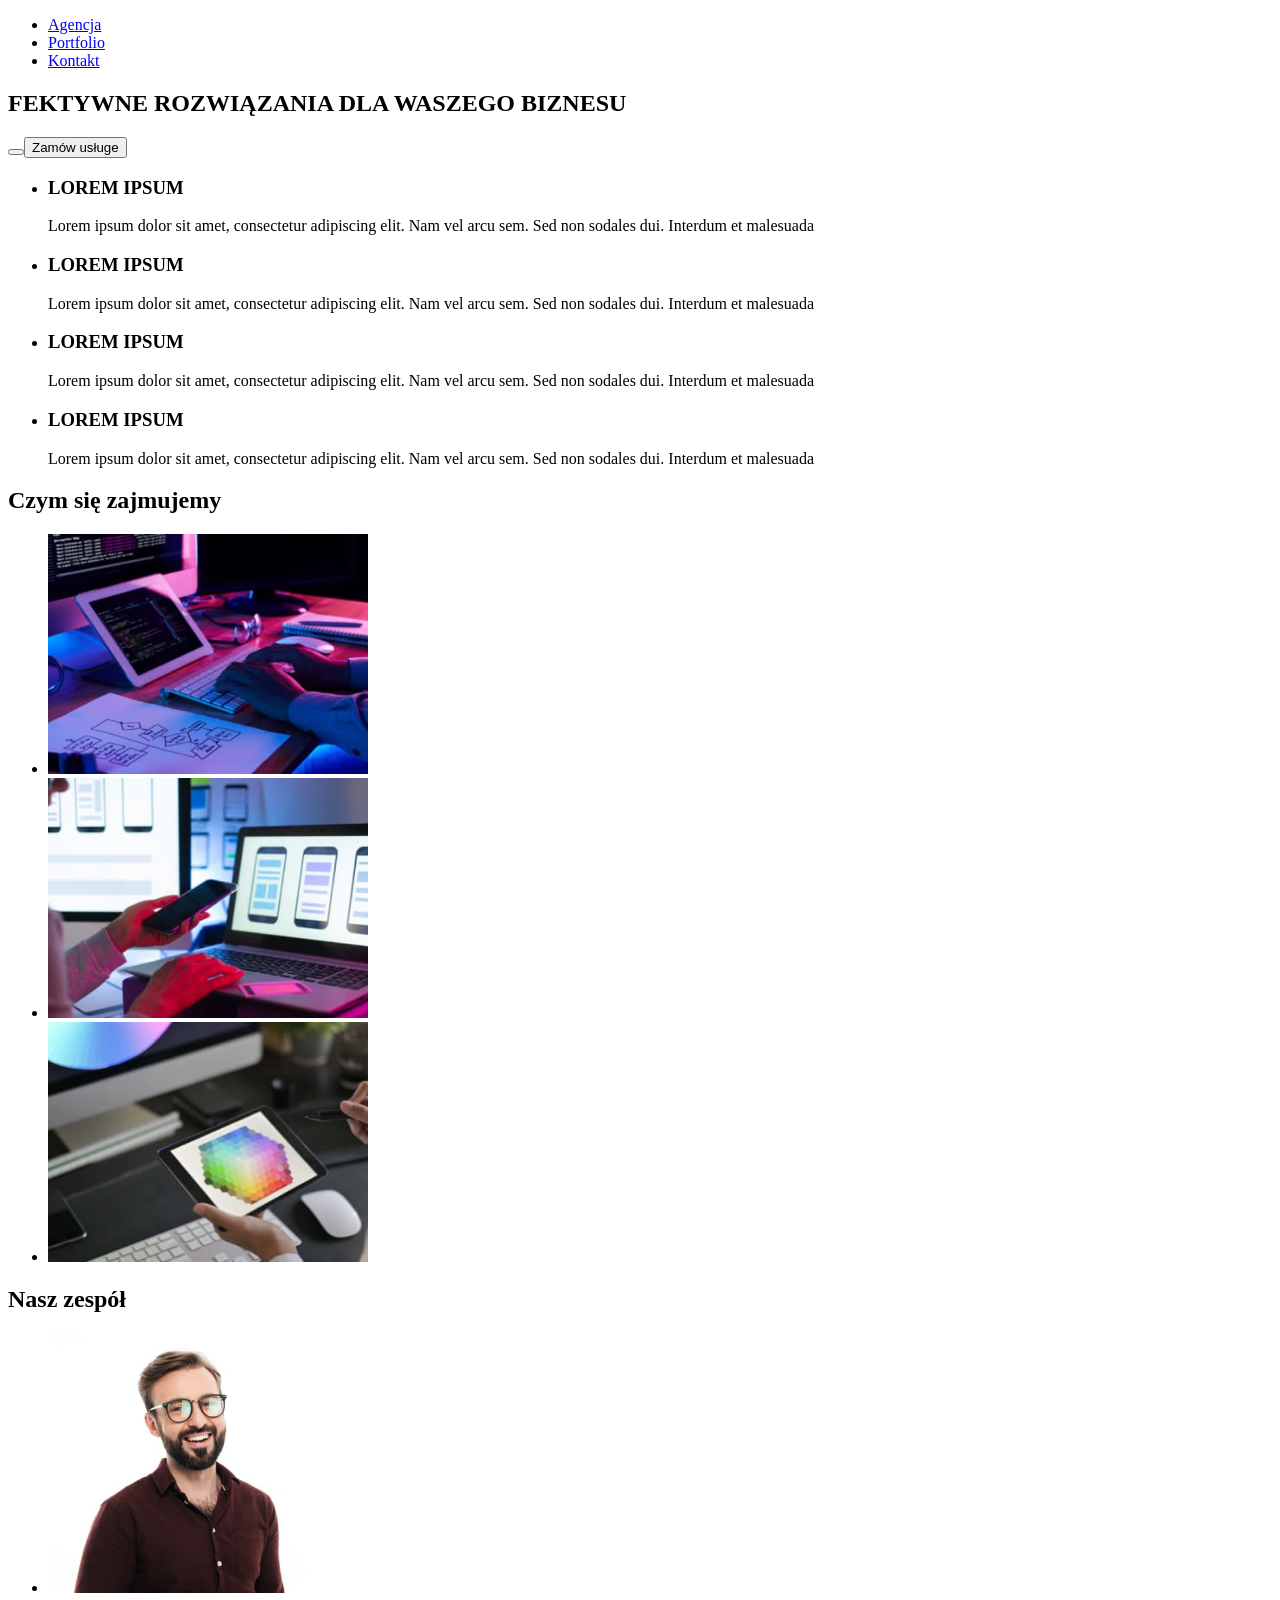
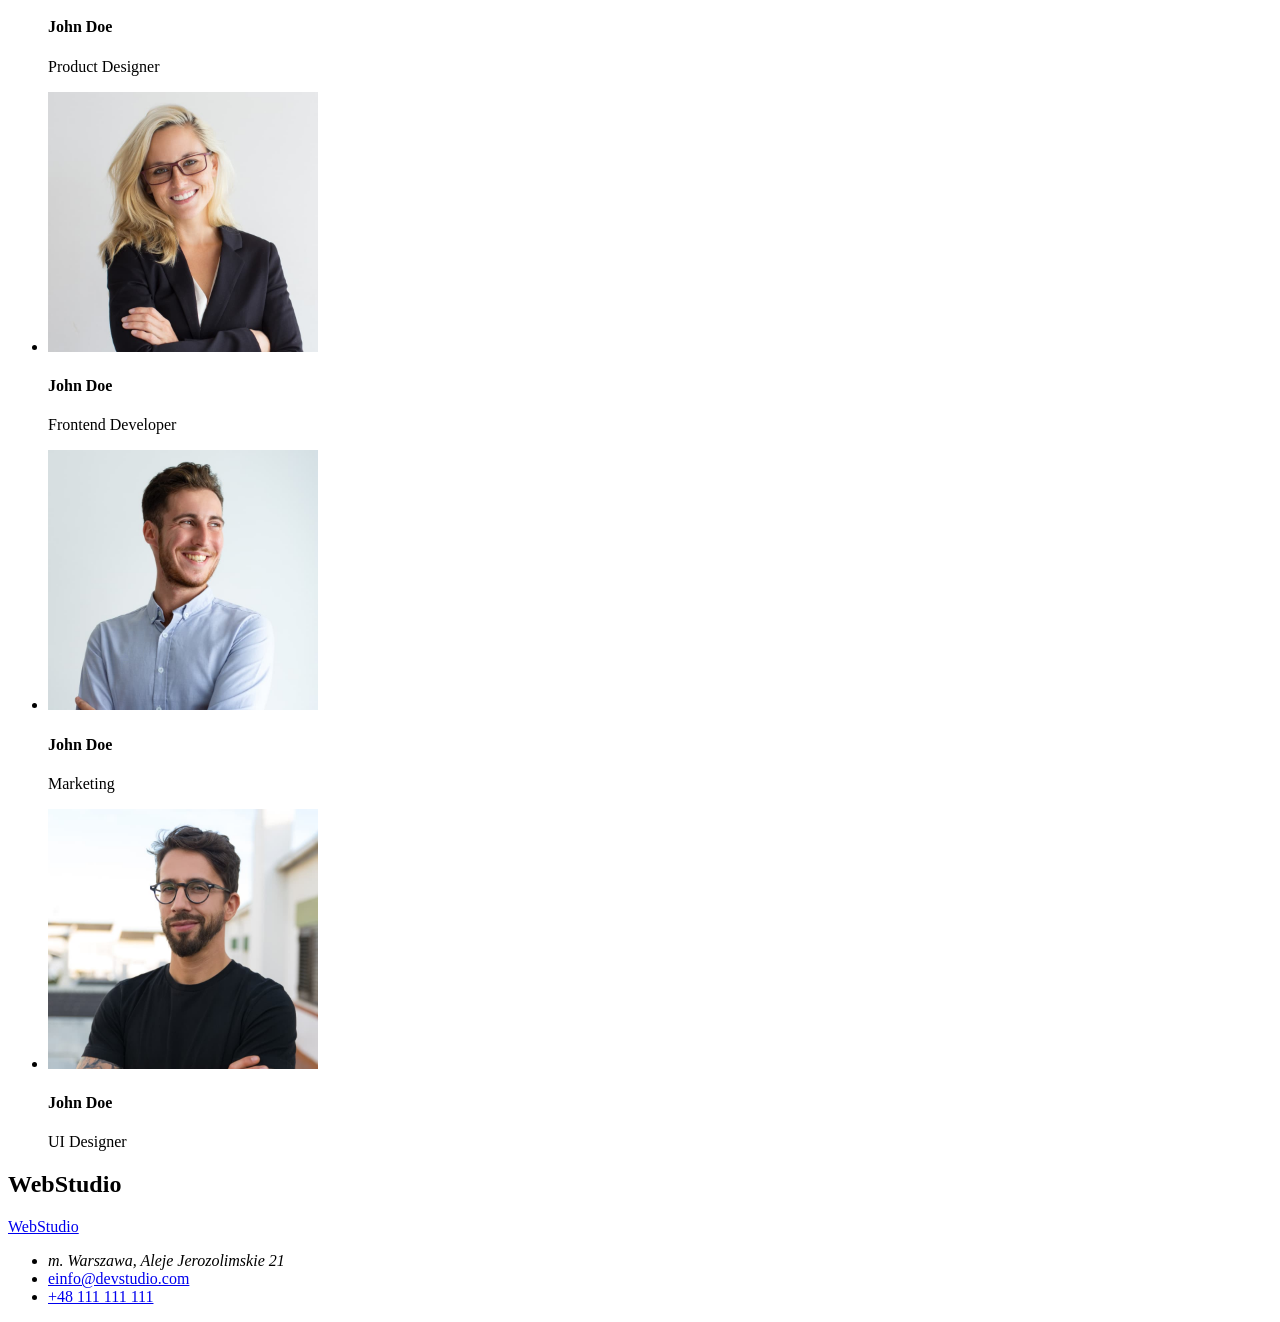
==== goit2022html/index.html @ b20271d4 "." ====
<!DOCTYPE html>
<html lang="en">
  <head>
    <meta charset="UTF-8" />
    <meta http-equiv="X-UA-Compatible" content="IE=edge" />
    <meta name="viewport" content="width=device-width, initial-scale=1.0" />
    <title>Document</title>
  </head>

  <body>
    <header>
      <nav>
        <ul>
          <li><a href="#section1">Agencja</a></li>
          <li><a href="#section2">Portfolio</a>  </li>
          <li><a href="#section3">Kontakt</a></li>
        </ul>
      </nav>
      </header>  
    <main>
      <section>
        <h1>FEKTYWNE ROZWIĄZANIA DLA WASZEGO BIZNESU</h1>
        <button type="button">
          <button>Zamów usługe</button>
        </button>
      </section>
      <section>
        <ul>
          <li>
            <h3>LOREM IPSUM</h3>
            <p>
              Lorem ipsum dolor sit amet, consectetur adipiscing elit. Nam vel
              arcu sem. Sed non sodales dui. Interdum et malesuada
            </p>
          </li>
          <li>
            <h3>LOREM IPSUM</h3>
            <p>
              Lorem ipsum dolor sit amet, consectetur adipiscing elit. Nam vel
              arcu sem. Sed non sodales dui. Interdum et malesuada
            </p>
          </li>
          <li>
            <h3>LOREM IPSUM</h3>
            <p>
              Lorem ipsum dolor sit amet, consectetur adipiscing elit. Nam vel
              arcu sem. Sed non sodales dui. Interdum et malesuada
            </p>
          </li>
          <li>
            <h3>LOREM IPSUM</h3>
            <p>
              Lorem ipsum dolor sit amet, consectetur adipiscing elit. Nam vel
              arcu sem. Sed non sodales dui. Interdum et malesuada
            </p>
          </li>
          </p>
        </ul>
      </section>
      <section id="section2">
        <h2>Czym się zajmujemy</h2>
        <ul>
          <li>
            <img src="images/img.jpg" width="320" height="240" alt="write" />
          </li>
          <li>
            <img src="images/img-2.jpg" width="320" height="240" alt="check" />
          </li>
          <li>
            <img src="images/img-3.jpg" width="320" height="240" alt="form" />
          </li>
        </ul>
      </section>
      <section id="section1">
        <h2>Nasz zespół</h2>
        <ul>
          <li>
            <img src="images/img-4.jpg" width="270" height="260" alt="" />
            <h4>John Doe</h4>
            <p>Product Designer</p>
          </li>
          <li>
            <img src="images/img-2-2.jpg" width="270" height="260" alt="" />
            <h4>John Doe</h4>
            <p>Frontend Developer</p>
          </li>
          <li>
            <img src="images/img-3-2.jpg" width="270" height="260" alt="" />
            <h4>John Doe</h4>
            <p>Marketing</p>
          </li>
          <li>
            <img src="images/img-4-2.jpg" width="270" height="260" alt="" />
            <h4>John Doe</h4>
            <p>UI Designer</p>
          </li>
        </ul>
      </section>
    </main>
    <footer>
      <h2>WebStudio</h2>
      <section id="section3">
          <a href="./index.html">WebStudio</a>
          <ul>
            <li><address>m. Warszawa, Aleje Jerozolimskie 21</address></li>
            <li><a href="info@devstudio.com">einfo@devstudio.com</a></li>
            <li><a href="tel:+48111111111">+48 111 111 111</a></li>
          </ul>
    </footer>
  </body>
</html>
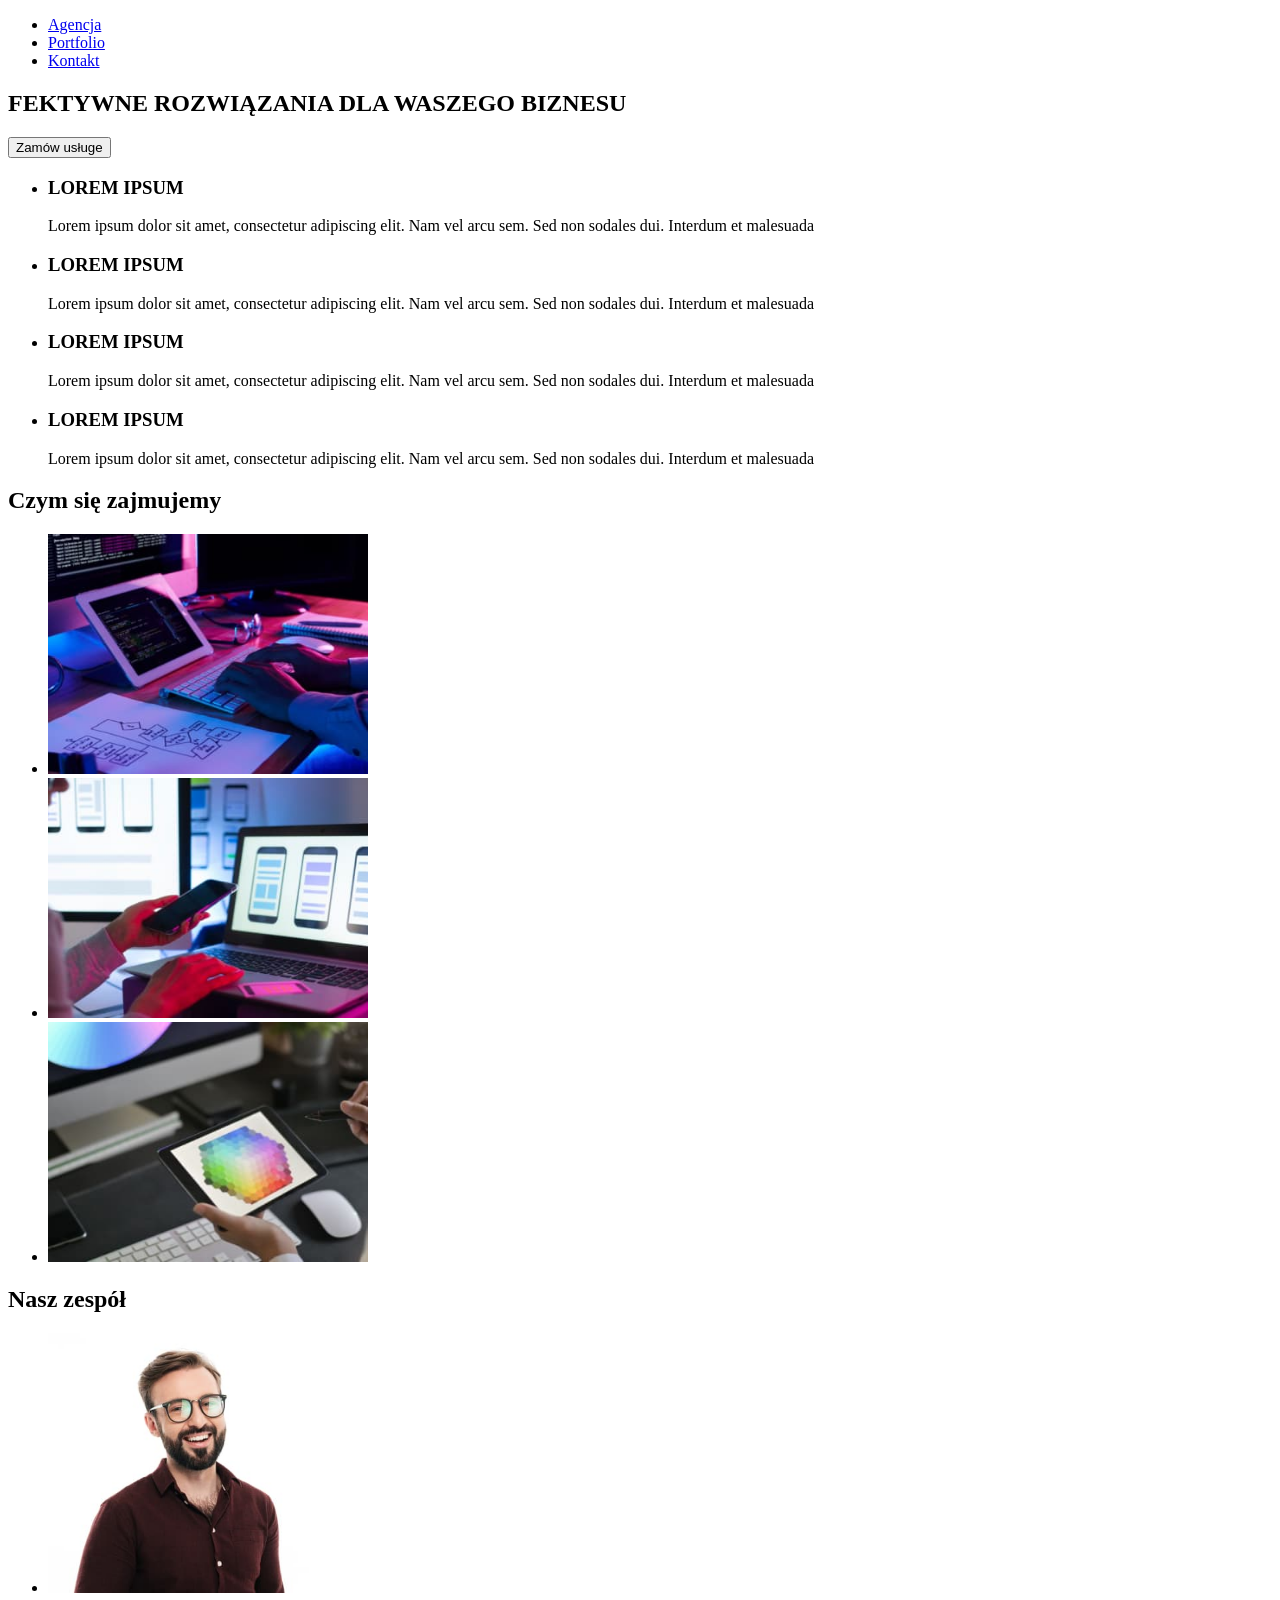
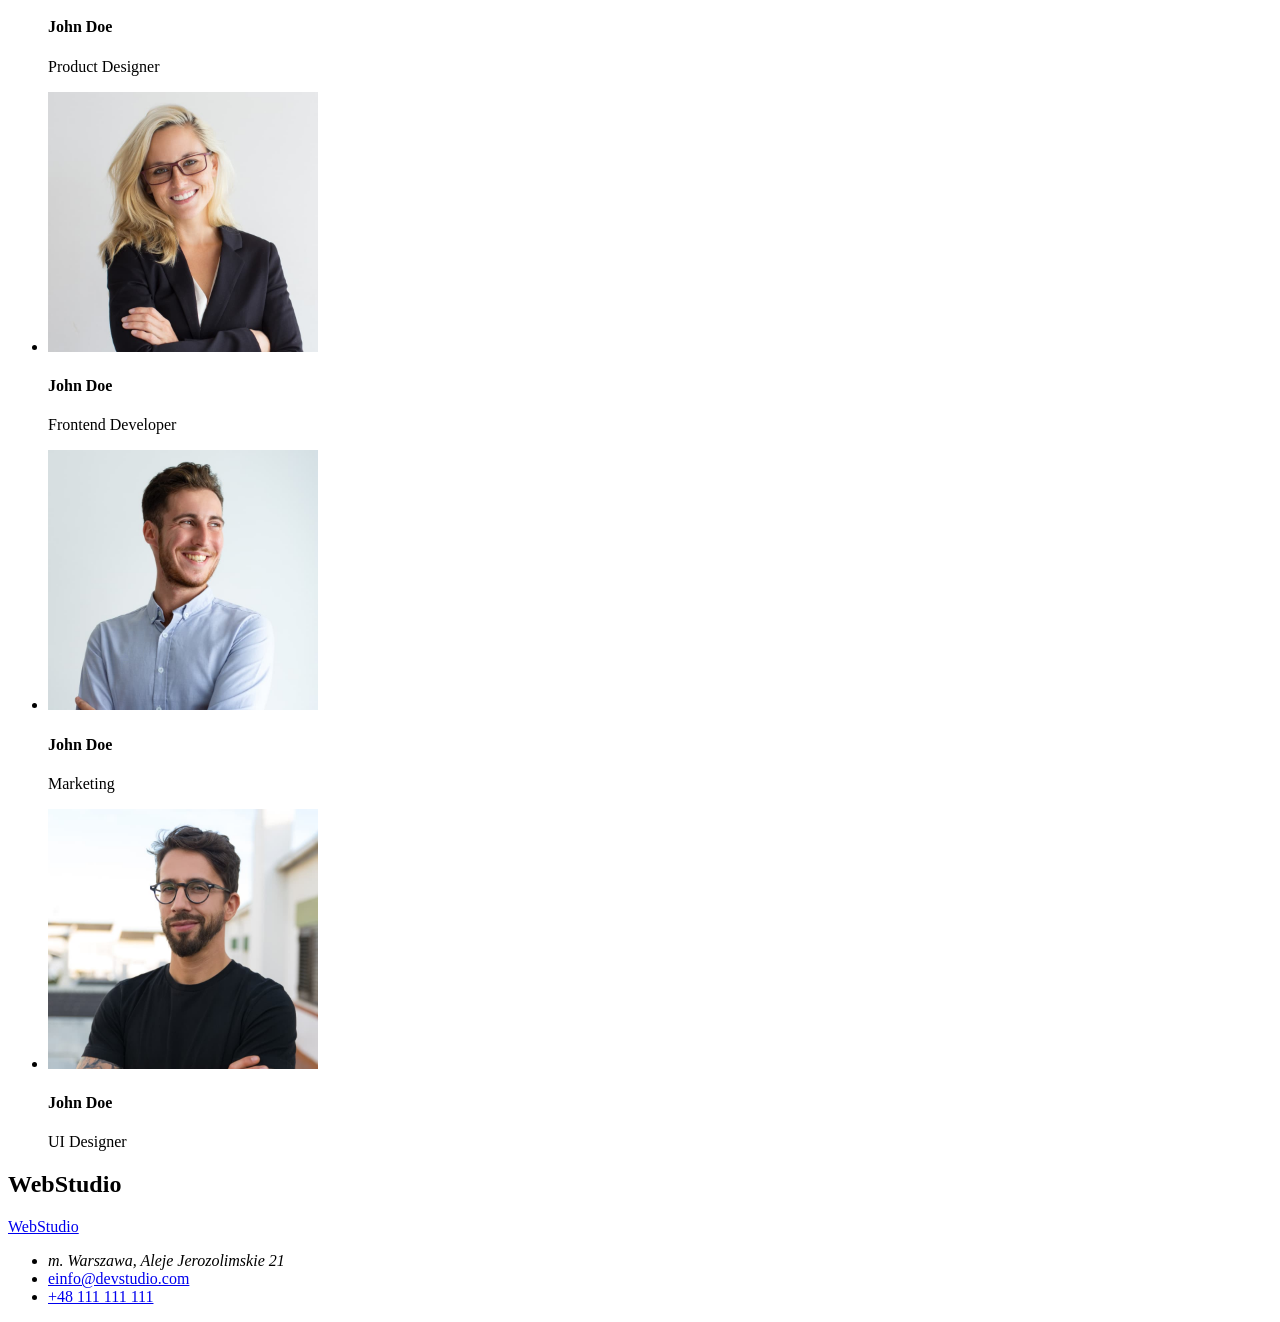
==== commit 8a123f18: "." ====
--- a/goit2022html/index.html
+++ b/goit2022html/index.html
@@ -12,17 +12,15 @@
       <nav>
         <ul>
           <li><a href="#section1">Agencja</a></li>
-          <li><a href="#section2">Portfolio</a>  </li>
+          <li><a href="#section2">Portfolio</a></li>
           <li><a href="#section3">Kontakt</a></li>
         </ul>
       </nav>
-      </header>  
+    </header>
     <main>
       <section>
         <h1>FEKTYWNE ROZWIĄZANIA DLA WASZEGO BIZNESU</h1>
-        <button type="button">
-          <button>Zamów usługe</button>
-        </button>
+        <button type="button">Zamów usługe</button>
       </section>
       <section>
         <ul>
@@ -54,7 +52,6 @@
               arcu sem. Sed non sodales dui. Interdum et malesuada
             </p>
           </li>
-          </p>
         </ul>
       </section>
       <section id="section2">
@@ -98,14 +95,15 @@
       </section>
     </main>
     <footer>
-      <h2>WebStudio</h2>
       <section id="section3">
-          <a href="./index.html">WebStudio</a>
-          <ul>
-            <li><address>m. Warszawa, Aleje Jerozolimskie 21</address></li>
-            <li><a href="info@devstudio.com">einfo@devstudio.com</a></li>
-            <li><a href="tel:+48111111111">+48 111 111 111</a></li>
-          </ul>
+        <h2>WebStudio</h2>
+        <a href="./index.html">WebStudio</a>
+        <ul>
+          <li><address>m. Warszawa, Aleje Jerozolimskie 21</address></li>
+          <li><a href="info@devstudio.com">einfo@devstudio.com</a></li>
+          <li><a href="tel:+48111111111">+48 111 111 111</a></li>
+        </ul>
+      </section>
     </footer>
   </body>
 </html>
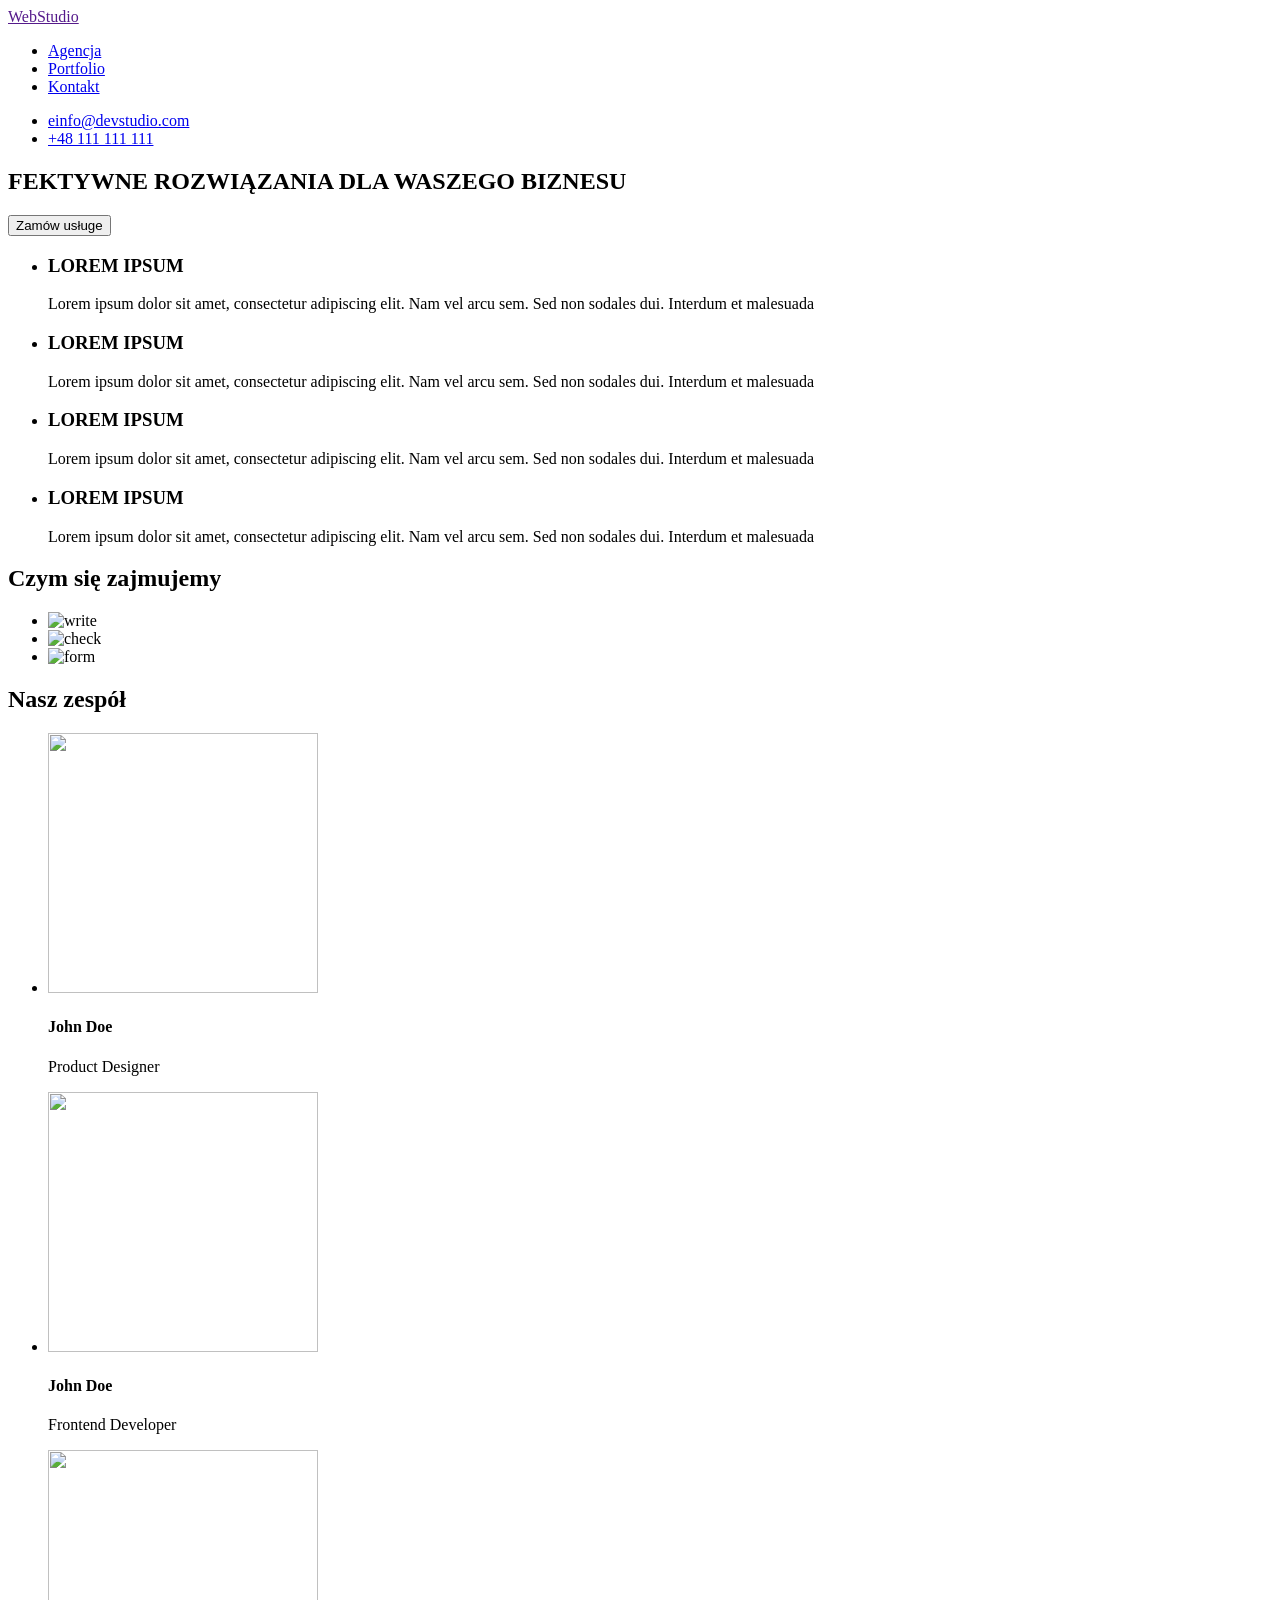
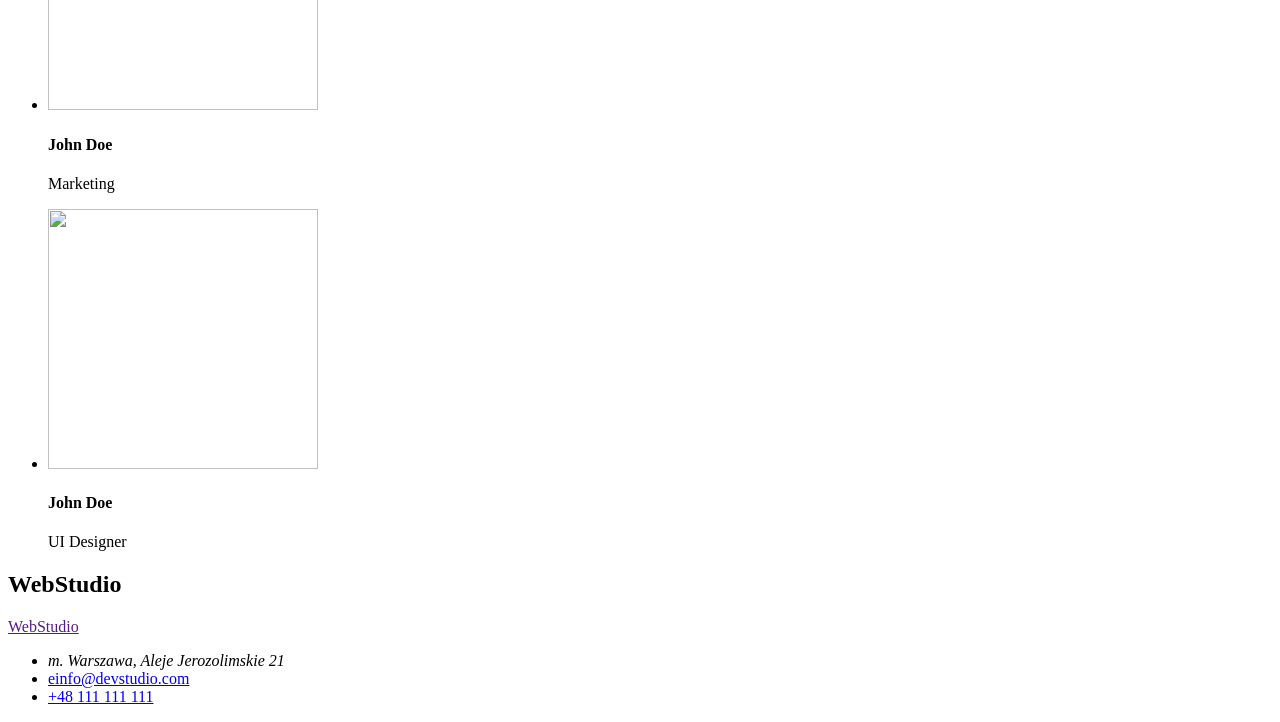
==== commit cc743d60: "." ====
--- a/goit2022html/index.html
+++ b/goit2022html/index.html
@@ -9,6 +9,7 @@
 
   <body>
     <header>
+      <a href="">WebStudio</a>
       <nav>
         <ul>
           <li><a href="#section1">Agencja</a></li>
@@ -16,6 +17,10 @@
           <li><a href="#section3">Kontakt</a></li>
         </ul>
       </nav>
+      <ul>
+        <li><a href="info@devstudio.com">einfo@devstudio.com</a></li>
+        <li><a href="tel:+48111111111">+48 111 111 111</a></li>
+      </ul>
     </header>
     <main>
       <section>
@@ -58,13 +63,28 @@
         <h2>Czym się zajmujemy</h2>
         <ul>
           <li>
-            <img src="images/img.jpg" width="320" height="240" alt="write" />
+            <img
+              src="goit2022html/images/img.jpg"
+              width="320"
+              height="240"
+              alt="write"
+            />
           </li>
           <li>
-            <img src="images/img-2.jpg" width="320" height="240" alt="check" />
+            <img
+              src="goit2022html/images/img-2.jpg"
+              width="320"
+              height="240"
+              alt="check"
+            />
           </li>
           <li>
-            <img src="images/img-3.jpg" width="320" height="240" alt="form" />
+            <img
+              src="goit2022html/images/img-3.jpg"
+              width="320"
+              height="240"
+              alt="form"
+            />
           </li>
         </ul>
       </section>
@@ -72,22 +92,42 @@
         <h2>Nasz zespół</h2>
         <ul>
           <li>
-            <img src="images/img-4.jpg" width="270" height="260" alt="" />
+            <img
+              src="goit2022html/images/img-4.jpg"
+              width="270"
+              height="260"
+              alt=""
+            />
             <h4>John Doe</h4>
             <p>Product Designer</p>
           </li>
           <li>
-            <img src="images/img-2-2.jpg" width="270" height="260" alt="" />
+            <img
+              src="goit2022html/images/img-2-2.jpg"
+              width="270"
+              height="260"
+              alt=""
+            />
             <h4>John Doe</h4>
             <p>Frontend Developer</p>
           </li>
           <li>
-            <img src="images/img-3-2.jpg" width="270" height="260" alt="" />
+            <img
+              src="goit2022html/images/img-3-2.jpg"
+              width="270"
+              height="260"
+              alt=""
+            />
             <h4>John Doe</h4>
             <p>Marketing</p>
           </li>
           <li>
-            <img src="images/img-4-2.jpg" width="270" height="260" alt="" />
+            <img
+              src="goit2022html/images/img-4-2.jpg"
+              width="270"
+              height="260"
+              alt=""
+            />
             <h4>John Doe</h4>
             <p>UI Designer</p>
           </li>
@@ -97,7 +137,7 @@
     <footer>
       <section id="section3">
         <h2>WebStudio</h2>
-        <a href="./index.html">WebStudio</a>
+        <a href="">WebStudio</a>
         <ul>
           <li><address>m. Warszawa, Aleje Jerozolimskie 21</address></li>
           <li><a href="info@devstudio.com">einfo@devstudio.com</a></li>
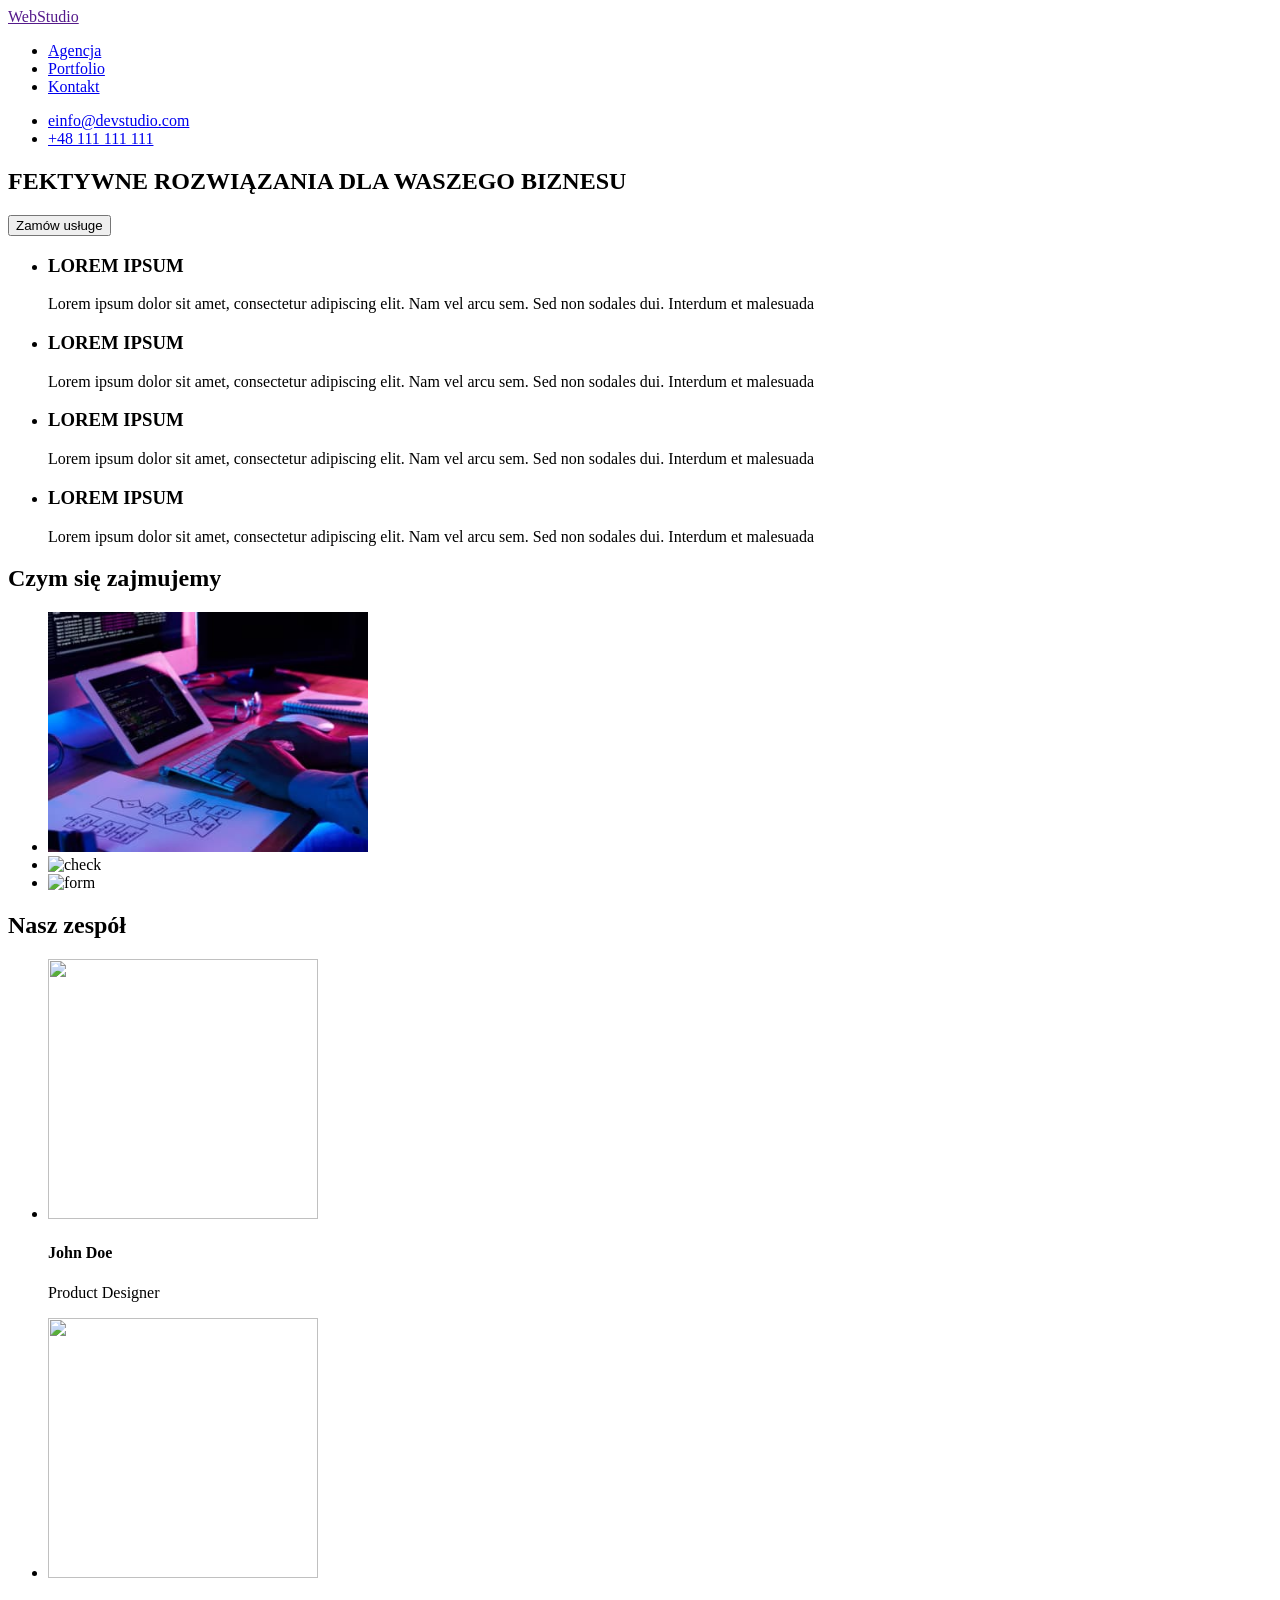
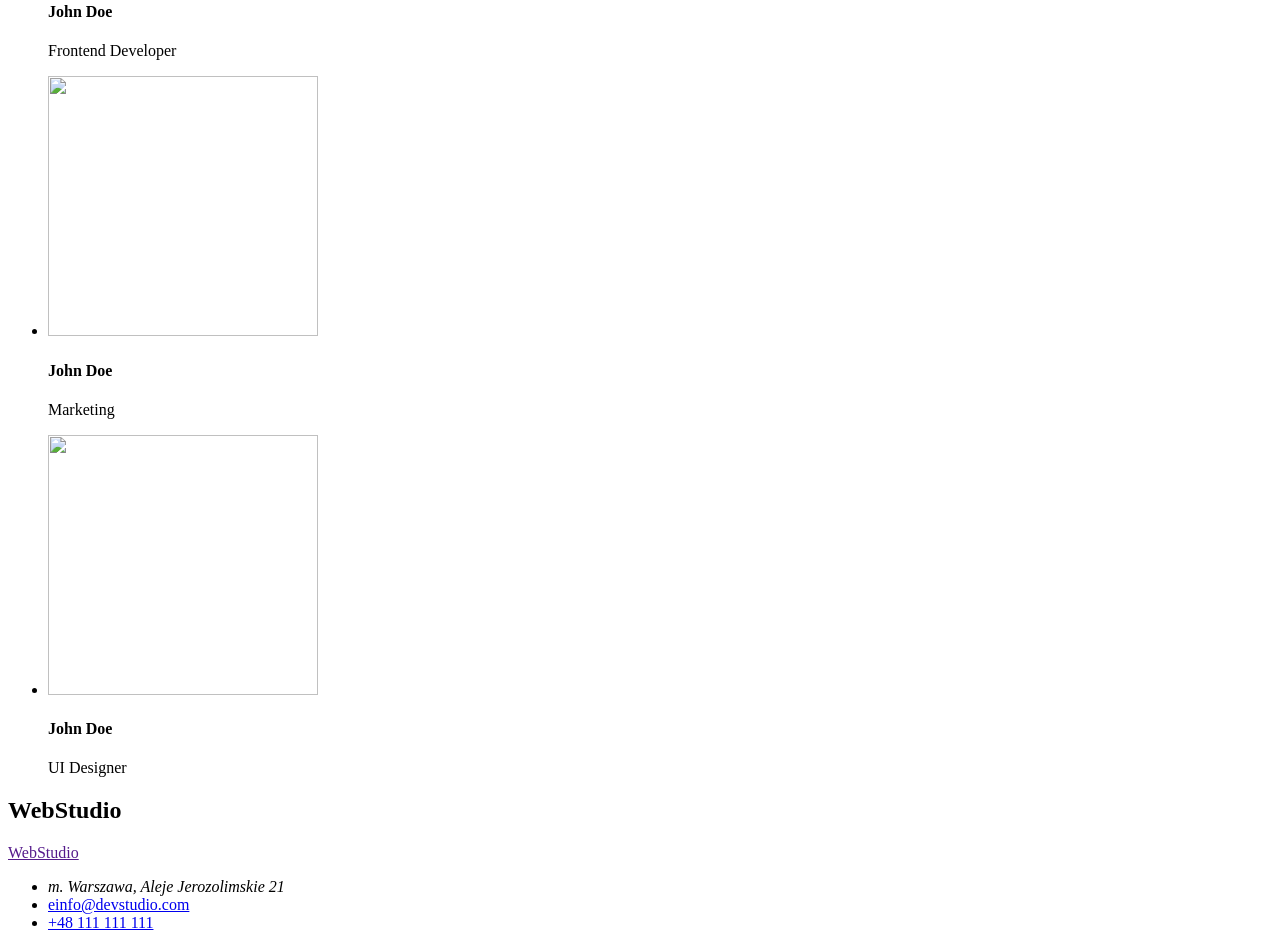
==== commit 200608f3: "." ====
--- a/goit2022html/index.html
+++ b/goit2022html/index.html
@@ -63,16 +63,11 @@
         <h2>Czym się zajmujemy</h2>
         <ul>
           <li>
-            <img
-              src="goit2022html/images/img.jpg"
-              width="320"
-              height="240"
-              alt="write"
-            />
+            <img src="images/img.jpg" width="320" height="240" alt="write" />
           </li>
           <li>
             <img
-              src="goit2022html/images/img-2.jpg"
+              src="/Users/magdalenakonicz/Desktop/goit/goit-markup-hw-01/goit2022html/images/img-2.jpg"
               width="320"
               height="240"
               alt="check"
@@ -80,7 +75,7 @@
           </li>
           <li>
             <img
-              src="goit2022html/images/img-3.jpg"
+              src="/Users/magdalenakonicz/Desktop/goit/goit-markup-hw-01/goit2022html/images/img-3.jpg"
               width="320"
               height="240"
               alt="form"
@@ -93,7 +88,7 @@
         <ul>
           <li>
             <img
-              src="goit2022html/images/img-4.jpg"
+              src="/Users/magdalenakonicz/Desktop/goit/goit-markup-hw-01/goit2022html/images/img-4.jpg"
               width="270"
               height="260"
               alt=""
@@ -103,7 +98,7 @@
           </li>
           <li>
             <img
-              src="goit2022html/images/img-2-2.jpg"
+              src="/Users/magdalenakonicz/Desktop/goit/goit-markup-hw-01/goit2022html/images/img-2-2.jpg"
               width="270"
               height="260"
               alt=""
@@ -113,7 +108,7 @@
           </li>
           <li>
             <img
-              src="goit2022html/images/img-3-2.jpg"
+              src="/Users/magdalenakonicz/Desktop/goit/goit-markup-hw-01/goit2022html/images/img-3-2.jpg"
               width="270"
               height="260"
               alt=""
@@ -123,7 +118,7 @@
           </li>
           <li>
             <img
-              src="goit2022html/images/img-4-2.jpg"
+              src="/Users/magdalenakonicz/Desktop/goit/goit-markup-hw-01/goit2022html/images/img-4-2.jpg"
               width="270"
               height="260"
               alt=""
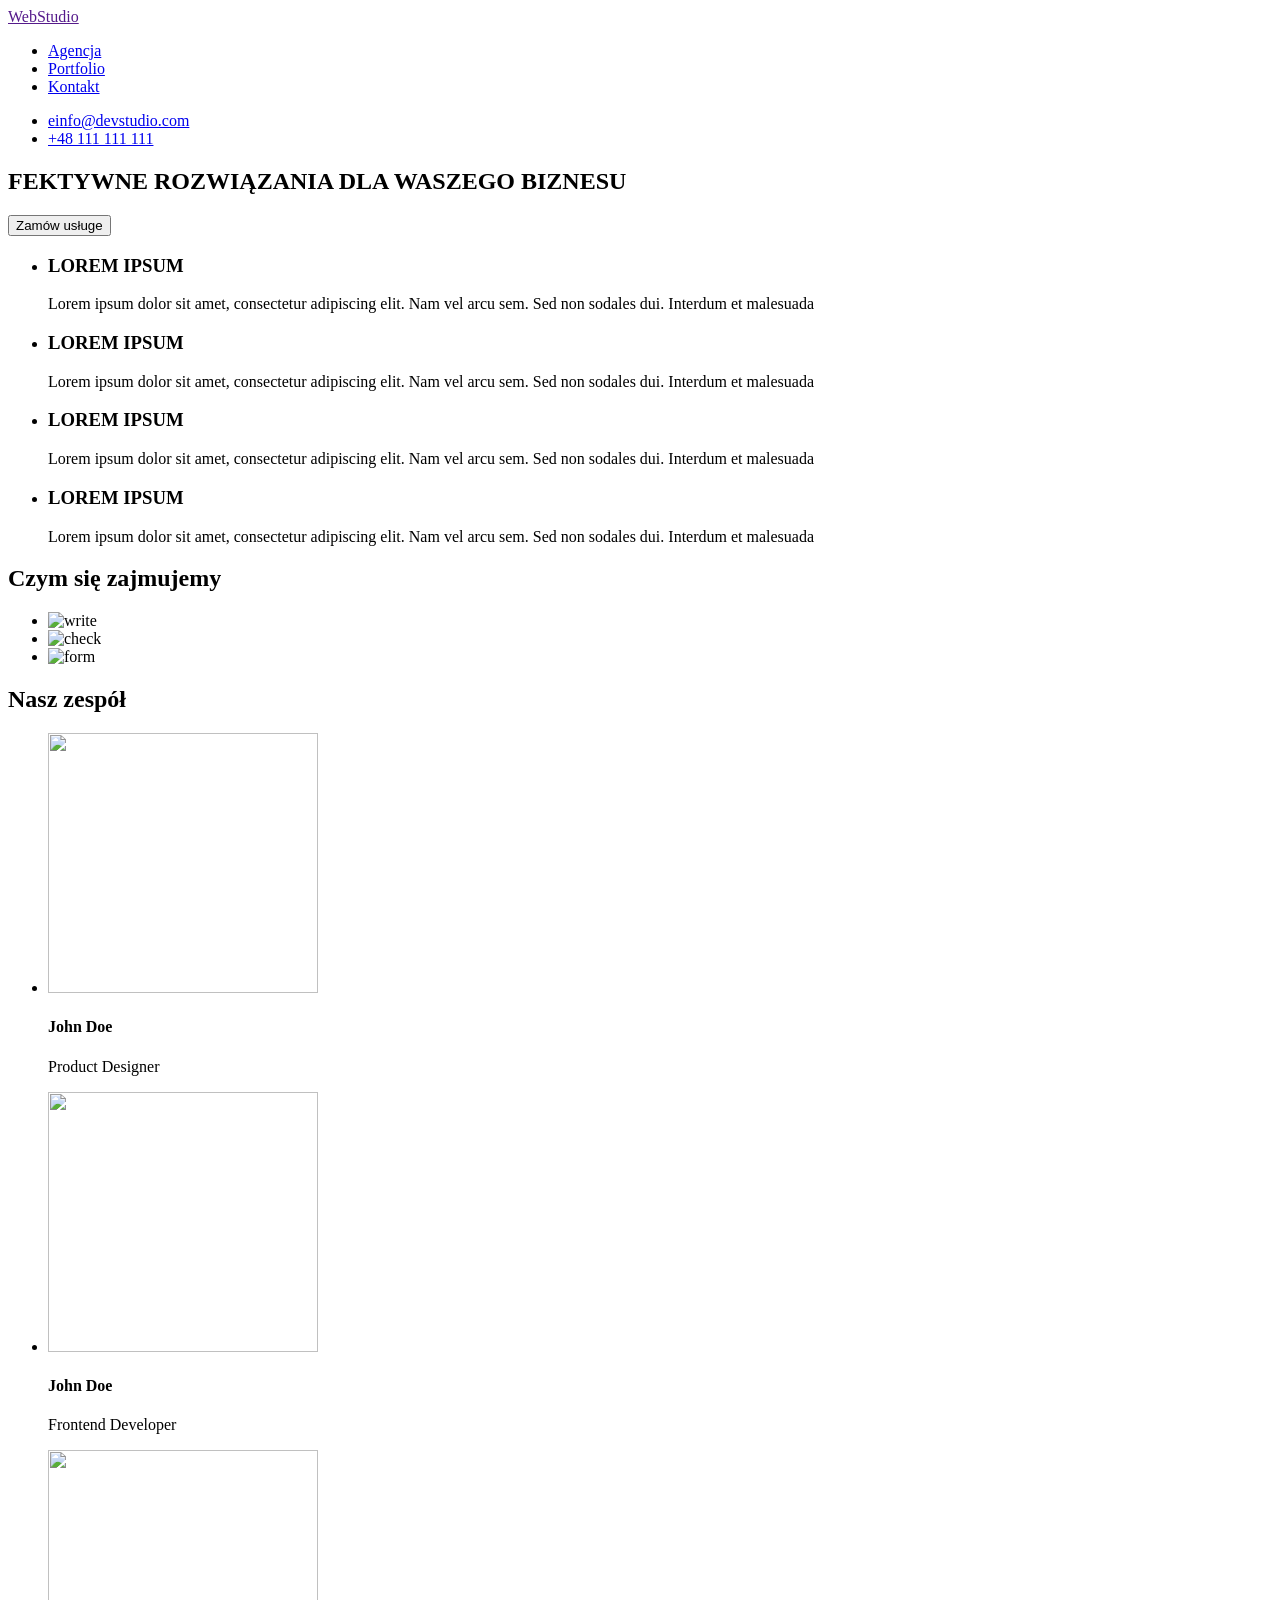
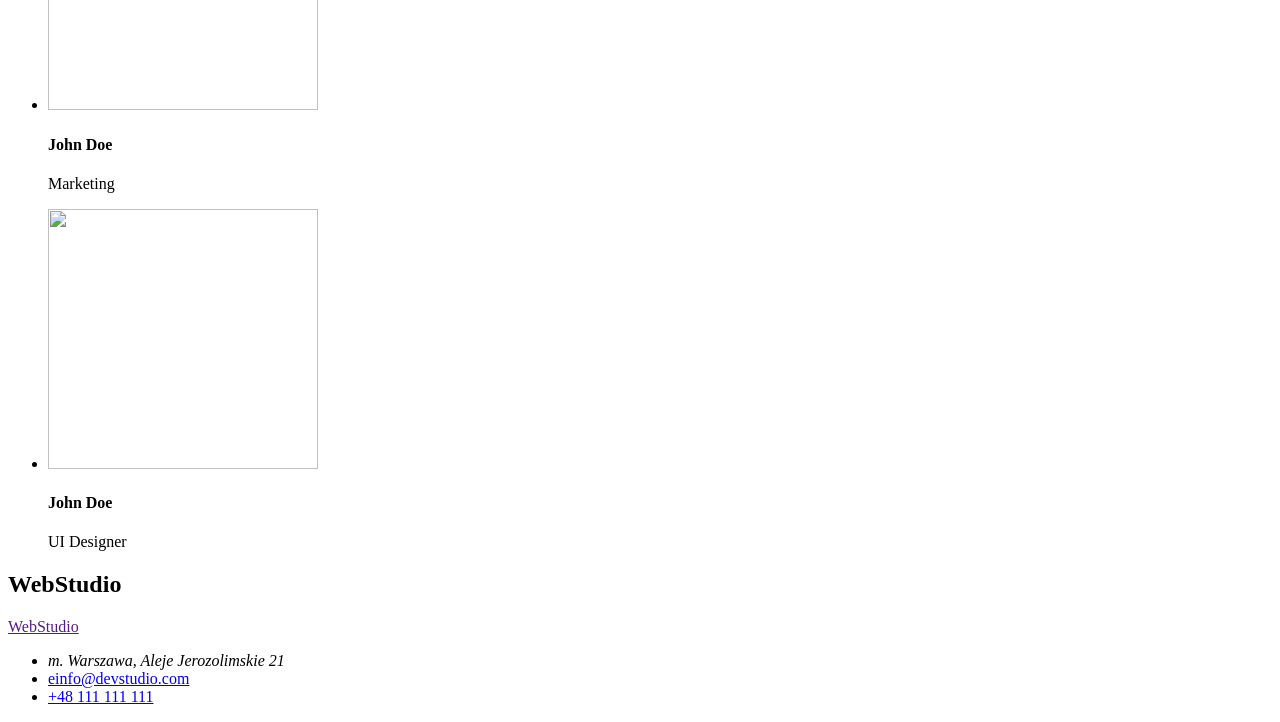
==== commit 637e2d7a: "." ====
--- a/goit2022html/index.html
+++ b/goit2022html/index.html
@@ -63,11 +63,11 @@
         <h2>Czym się zajmujemy</h2>
         <ul>
           <li>
-            <img src="images/img.jpg" width="320" height="240" alt="write" />
+            <img src="/images/img.jpg" width="320" height="240" alt="write" />
           </li>
           <li>
             <img
-              src="/Users/magdalenakonicz/Desktop/goit/goit-markup-hw-01/goit2022html/images/img-2.jpg"
+              src="goit2022html/images/img-2.jpg"
               width="320"
               height="240"
               alt="check"
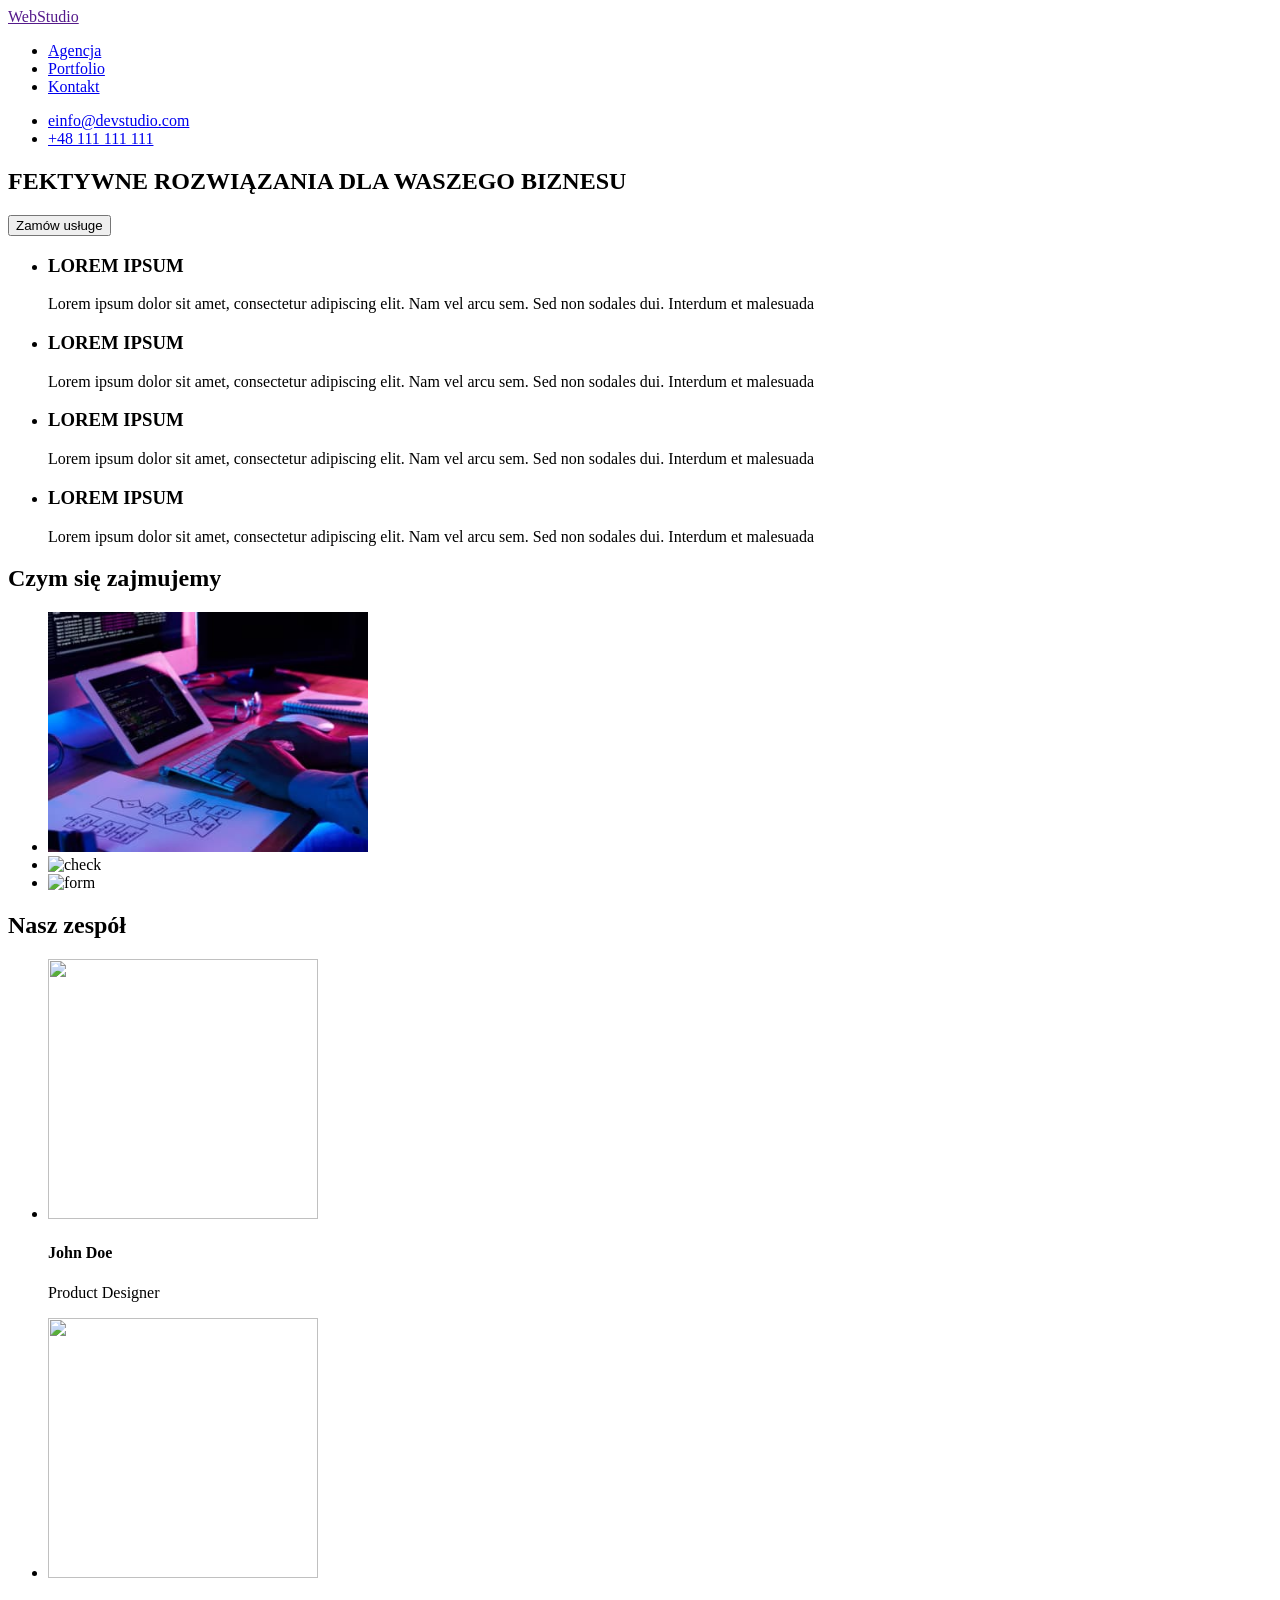
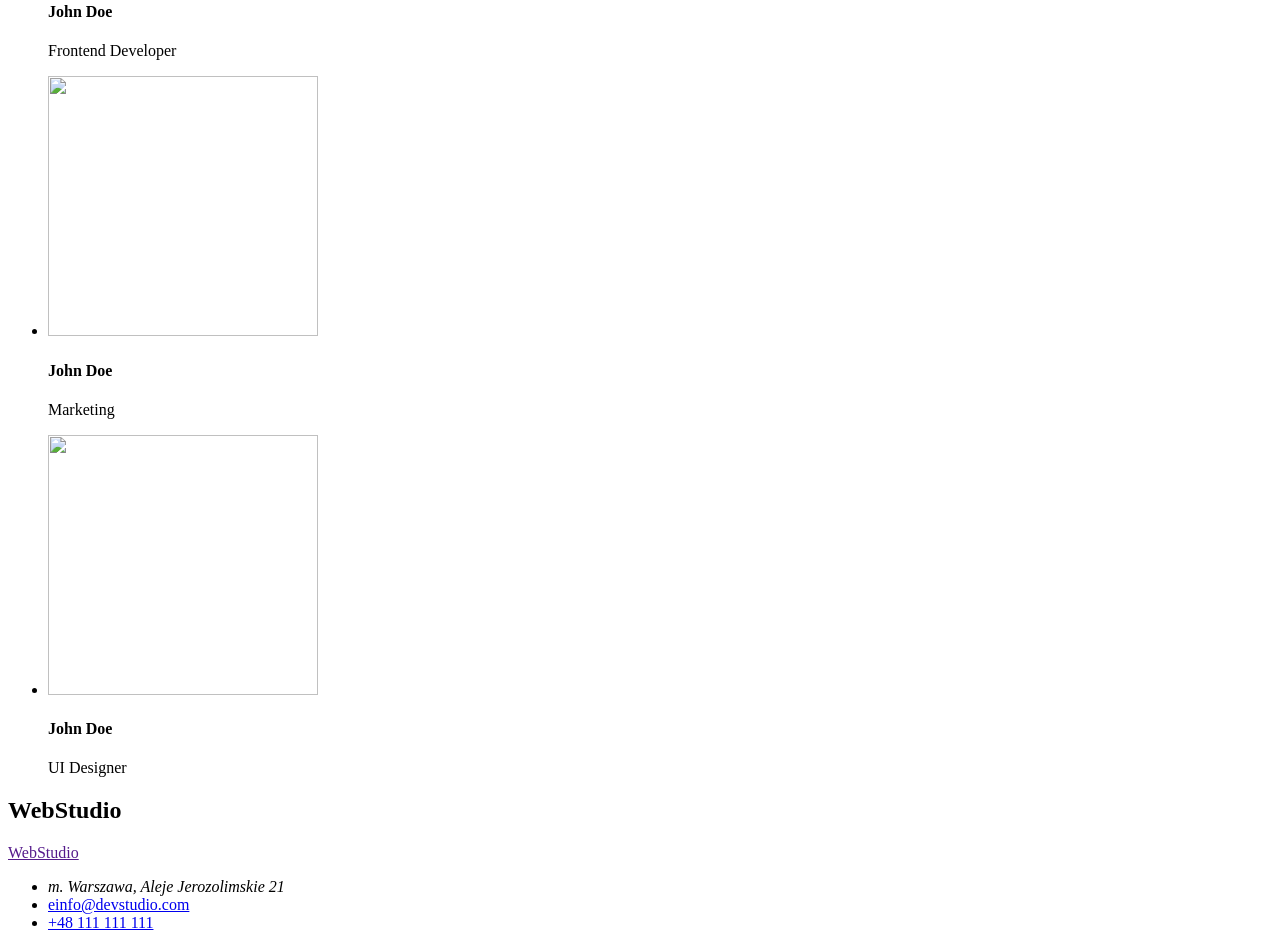
==== commit 76a45019: "Update index.html" ====
--- a/goit2022html/index.html
+++ b/goit2022html/index.html
@@ -63,7 +63,7 @@
         <h2>Czym się zajmujemy</h2>
         <ul>
           <li>
-            <img src="/images/img.jpg" width="320" height="240" alt="write" />
+            <img src="images/img.jpg" width="320" height="240" alt="write" />
           </li>
           <li>
             <img
